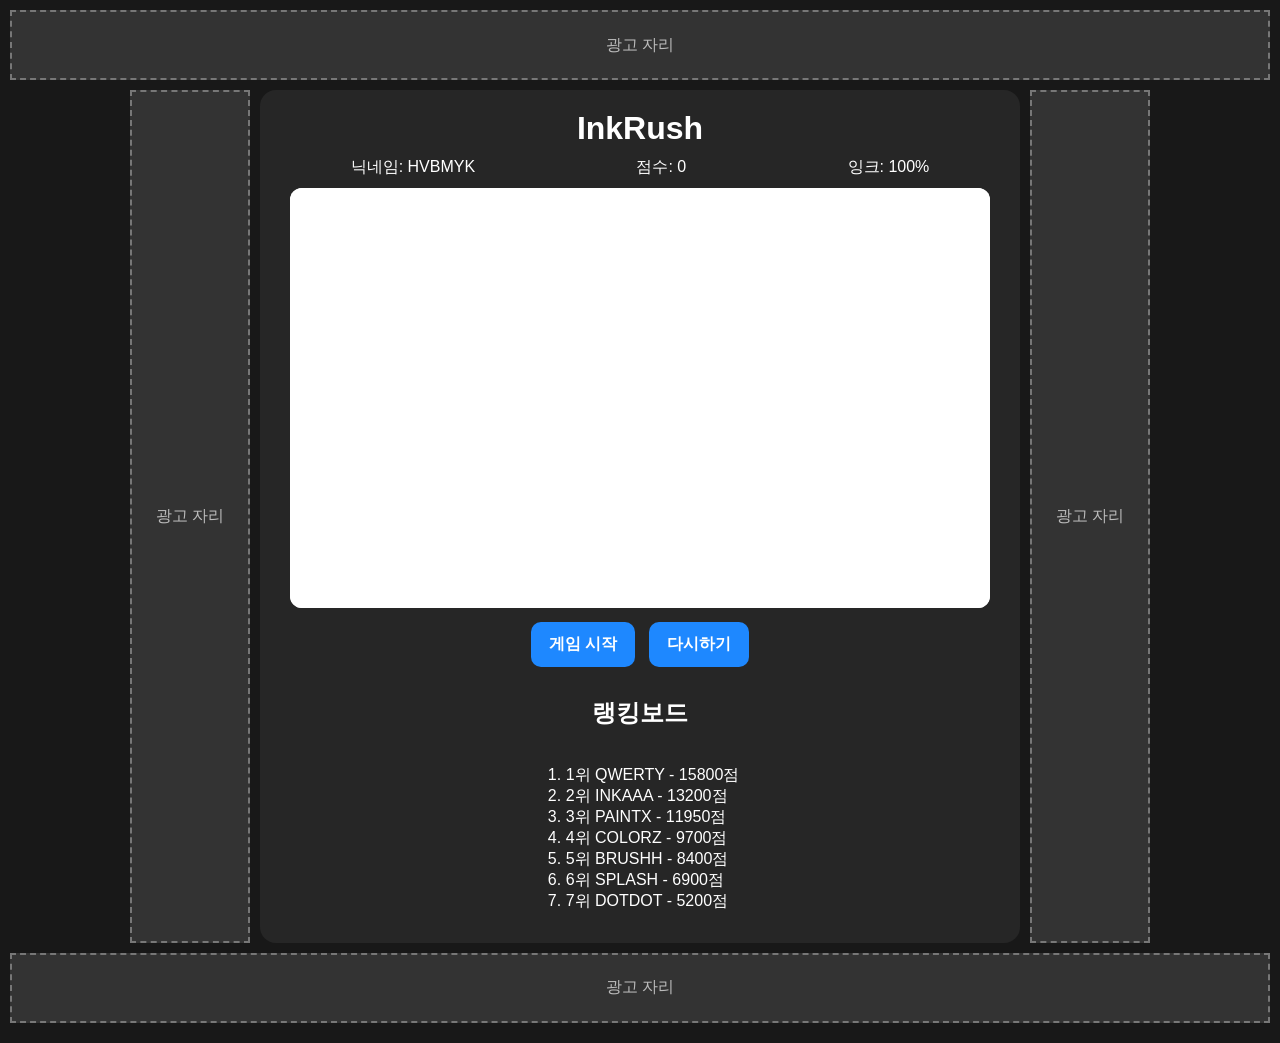
==== index.html @ ae610460 "Rename Inindex.html to index.html" ====
<!DOCTYPE html>
<html lang="ko">
<head>
  <meta charset="UTF-8">
  <meta name="viewport" content="width=device-width, initial-scale=1.0">
  <title>InkRush</title>
  <link rel="stylesheet" href="style.css">
</head>
<body>

  <div class="page">

    <div class="ad top-ad">광고 자리</div>

    <div class="main">
      <div class="ad side-ad">광고 자리</div>

      <div class="game-box">
        <h1>InkRush</h1>

        <div class="info">
          <div>닉네임: <span id="nickname">----</span></div>
          <div>점수: <span id="score">0</span></div>
          <div>잉크: <span id="ink">100%</span></div>
        </div>

        <canvas id="paintCanvas" width="700" height="420"></canvas>

        <button id="startBtn">게임 시작</button>
        <button id="restartBtn">다시하기</button>

        <h2>랭킹보드</h2>
        <ol id="rankList"></ol>
      </div>

      <div class="ad side-ad">광고 자리</div>
    </div>

    <div class="ad bottom-ad">광고 자리</div>

  </div>

  <script src="script.js"></script>
</body>
</html>
---- style.css ----
* {
  box-sizing: border-box;
}

body {
  margin: 0;
  background: #181818;
  color: white;
  font-family: Arial, sans-serif;
  text-align: center;
}

.page {
  min-height: 100vh;
  padding: 10px;
}

.main {
  display: flex;
  justify-content: center;
  gap: 10px;
}

.game-box {
  background: #262626;
  padding: 15px;
  border-radius: 16px;
  width: 100%;
  max-width: 760px;
}

h1 {
  margin: 5px 0 10px;
}

.info {
  display: flex;
  justify-content: space-around;
  gap: 10px;
  margin-bottom: 10px;
  flex-wrap: wrap;
}

canvas {
  width: 100%;
  max-width: 700px;
  height: 420px;
  background: white;
  border-radius: 12px;
  touch-action: none;
  cursor: crosshair;
}

button {
  margin: 10px 5px;
  padding: 12px 18px;
  border: none;
  border-radius: 10px;
  background: #1e88ff;
  color: white;
  font-size: 16px;
  font-weight: bold;
}

button:active {
  transform: scale(0.95);
}

.ad {
  background: #333;
  border: 2px dashed #777;
  color: #bbb;
  display: flex;
  align-items: center;
  justify-content: center;
}

.top-ad,
.bottom-ad {
  height: 70px;
  margin-bottom: 10px;
}

.bottom-ad {
  margin-top: 10px;
}

.side-ad {
  width: 120px;
  min-height: 520px;
}

ol {
  display: inline-block;
  text-align: left;
  padding-left: 25px;
}

@media (max-width: 700px) {
  .main {
    flex-direction: column;
  }

  .side-ad {
    width: 100%;
    min-height: 60px;
  }

  canvas {
    height: 360px;
  }
}
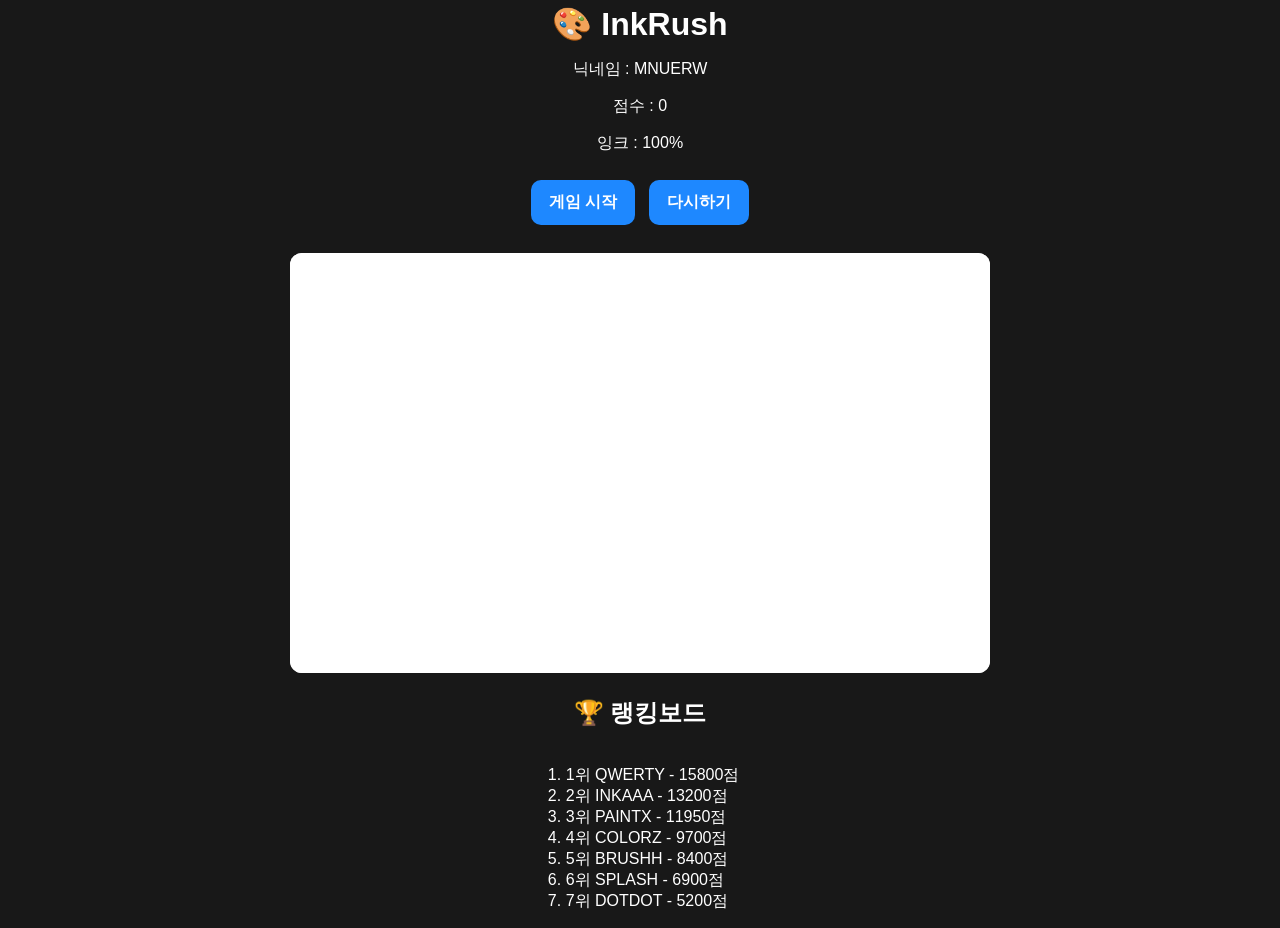
==== commit 94698d0e: "Update index.html" ====
--- a/index.html
+++ b/index.html
@@ -1,45 +1,53 @@
 <!DOCTYPE html>
 <html lang="ko">
 <head>
-  <meta charset="UTF-8">
-  <meta name="viewport" content="width=device-width, initial-scale=1.0">
-  <title>InkRush</title>
-  <link rel="stylesheet" href="style.css">
+    <meta charset="UTF-8">
+    <meta name="viewport" content="width=device-width, initial-scale=1.0">
+    <title>InkRush</title>
+
+    <link rel="stylesheet" href="style.css">
 </head>
+
 <body>
 
-  <div class="page">
+    <h1>🎨 InkRush</h1>
 
-    <div class="ad top-ad">광고 자리</div>
+    <p>
+        닉네임 :
+        <span id="nickname"></span>
+    </p>
 
-    <div class="main">
-      <div class="ad side-ad">광고 자리</div>
+    <p>
+        점수 :
+        <span id="score">0</span>
+    </p>
 
-      <div class="game-box">
-        <h1>InkRush</h1>
+    <p>
+        잉크 :
+        <span id="ink">100%</span>
+    </p>
 
-        <div class="info">
-          <div>닉네임: <span id="nickname">----</span></div>
-          <div>점수: <span id="score">0</span></div>
-          <div>잉크: <span id="ink">100%</span></div>
-        </div>
+    <button id="startBtn">
+        게임 시작
+    </button>
 
-        <canvas id="paintCanvas" width="700" height="420"></canvas>
+    <button id="restartBtn">
+        다시하기
+    </button>
 
-        <button id="startBtn">게임 시작</button>
-        <button id="restartBtn">다시하기</button>
+    <br><br>
 
-        <h2>랭킹보드</h2>
-        <ol id="rankList"></ol>
-      </div>
+    <canvas
+        id="paintCanvas"
+        width="700"
+        height="420">
+    </canvas>
 
-      <div class="ad side-ad">광고 자리</div>
-    </div>
+    <h2>🏆 랭킹보드</h2>
 
-    <div class="ad bottom-ad">광고 자리</div>
+    <ol id="rankList"></ol>
 
-  </div>
+    <script src="script.js"></script>
 
-  <script src="script.js"></script>
 </body>
 </html>
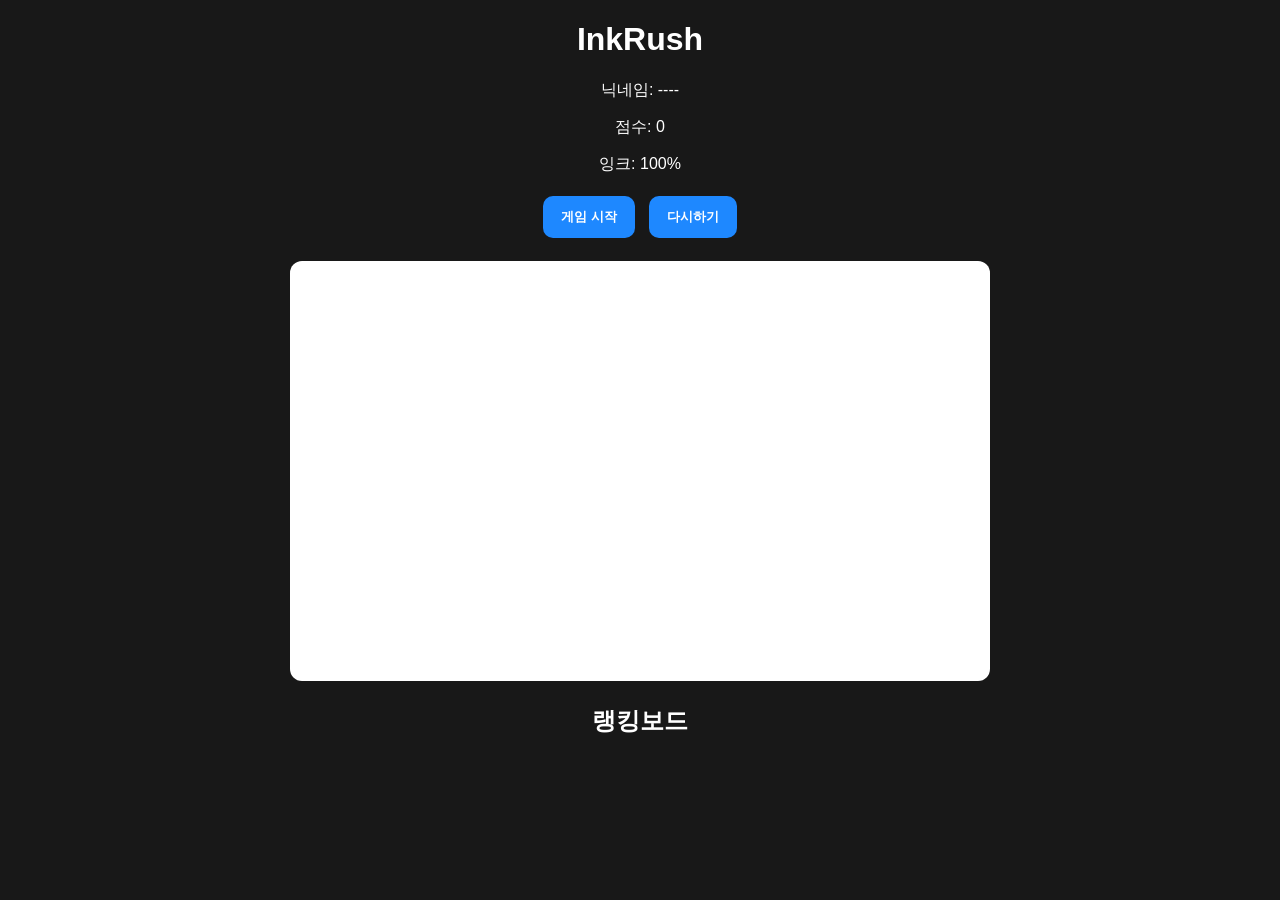
==== commit de7920fe: "Refactor index.html structure and content" ====
--- a/index.html
+++ b/index.html
@@ -1,53 +1,28 @@
 <!DOCTYPE html>
 <html lang="ko">
 <head>
-    <meta charset="UTF-8">
-    <meta name="viewport" content="width=device-width, initial-scale=1.0">
-    <title>InkRush</title>
+  <meta charset="UTF-8">
+  <meta name="viewport" content="width=device-width, initial-scale=1.0">
+  <title>InkRush</title>
+  <link rel="stylesheet" href="./style.css">
+</head>
+<body>
+  <h1>InkRush</h1>
 
-    <link rel="stylesheet" href="style.css">
-</head>
+  <p>닉네임: <span id="nickname">----</span></p>
+  <p>점수: <span id="score">0</span></p>
+  <p>잉크: <span id="ink">100%</span></p>
 
-<body>
+  <button id="startBtn">게임 시작</button>
+  <button id="restartBtn">다시하기</button>
 
-    <h1>🎨 InkRush</h1>
+  <br><br>
 
-    <p>
-        닉네임 :
-        <span id="nickname"></span>
-    </p>
+  <canvas id="paintCanvas" width="700" height="420"></canvas>
 
-    <p>
-        점수 :
-        <span id="score">0</span>
-    </p>
+  <h2>랭킹보드</h2>
+  <ol id="rankList"></ol>
 
-    <p>
-        잉크 :
-        <span id="ink">100%</span>
-    </p>
-
-    <button id="startBtn">
-        게임 시작
-    </button>
-
-    <button id="restartBtn">
-        다시하기
-    </button>
-
-    <br><br>
-
-    <canvas
-        id="paintCanvas"
-        width="700"
-        height="420">
-    </canvas>
-
-    <h2>🏆 랭킹보드</h2>
-
-    <ol id="rankList"></ol>
-
-    <script src="script.js"></script>
-
+  <script src="./script.js"></script>
 </body>
 </html>
--- a/style.css
+++ b/style.css
@@ -1,7 +1,3 @@
-* {
-  box-sizing: border-box;
-}
-
 body {
   margin: 0;
   background: #181818;
@@ -10,103 +6,29 @@
   text-align: center;
 }
 
-.page {
-  min-height: 100vh;
-  padding: 10px;
-}
-
-.main {
-  display: flex;
-  justify-content: center;
-  gap: 10px;
-}
-
-.game-box {
-  background: #262626;
-  padding: 15px;
-  border-radius: 16px;
-  width: 100%;
-  max-width: 760px;
-}
-
-h1 {
-  margin: 5px 0 10px;
-}
-
-.info {
-  display: flex;
-  justify-content: space-around;
-  gap: 10px;
-  margin-bottom: 10px;
-  flex-wrap: wrap;
-}
-
 canvas {
-  width: 100%;
+  background: white;
+  width: 90%;
   max-width: 700px;
   height: 420px;
-  background: white;
   border-radius: 12px;
   touch-action: none;
-  cursor: crosshair;
 }
 
 button {
-  margin: 10px 5px;
   padding: 12px 18px;
+  margin: 5px;
   border: none;
   border-radius: 10px;
   background: #1e88ff;
   color: white;
-  font-size: 16px;
   font-weight: bold;
 }
 
-button:active {
-  transform: scale(0.95);
-}
-
 .ad {
+  margin: 10px;
+  padding: 20px;
   background: #333;
   border: 2px dashed #777;
   color: #bbb;
-  display: flex;
-  align-items: center;
-  justify-content: center;
 }
-
-.top-ad,
-.bottom-ad {
-  height: 70px;
-  margin-bottom: 10px;
-}
-
-.bottom-ad {
-  margin-top: 10px;
-}
-
-.side-ad {
-  width: 120px;
-  min-height: 520px;
-}
-
-ol {
-  display: inline-block;
-  text-align: left;
-  padding-left: 25px;
-}
-
-@media (max-width: 700px) {
-  .main {
-    flex-direction: column;
-  }
-
-  .side-ad {
-    width: 100%;
-    min-height: 60px;
-  }
-
-  canvas {
-    height: 360px;
-  }
-}
